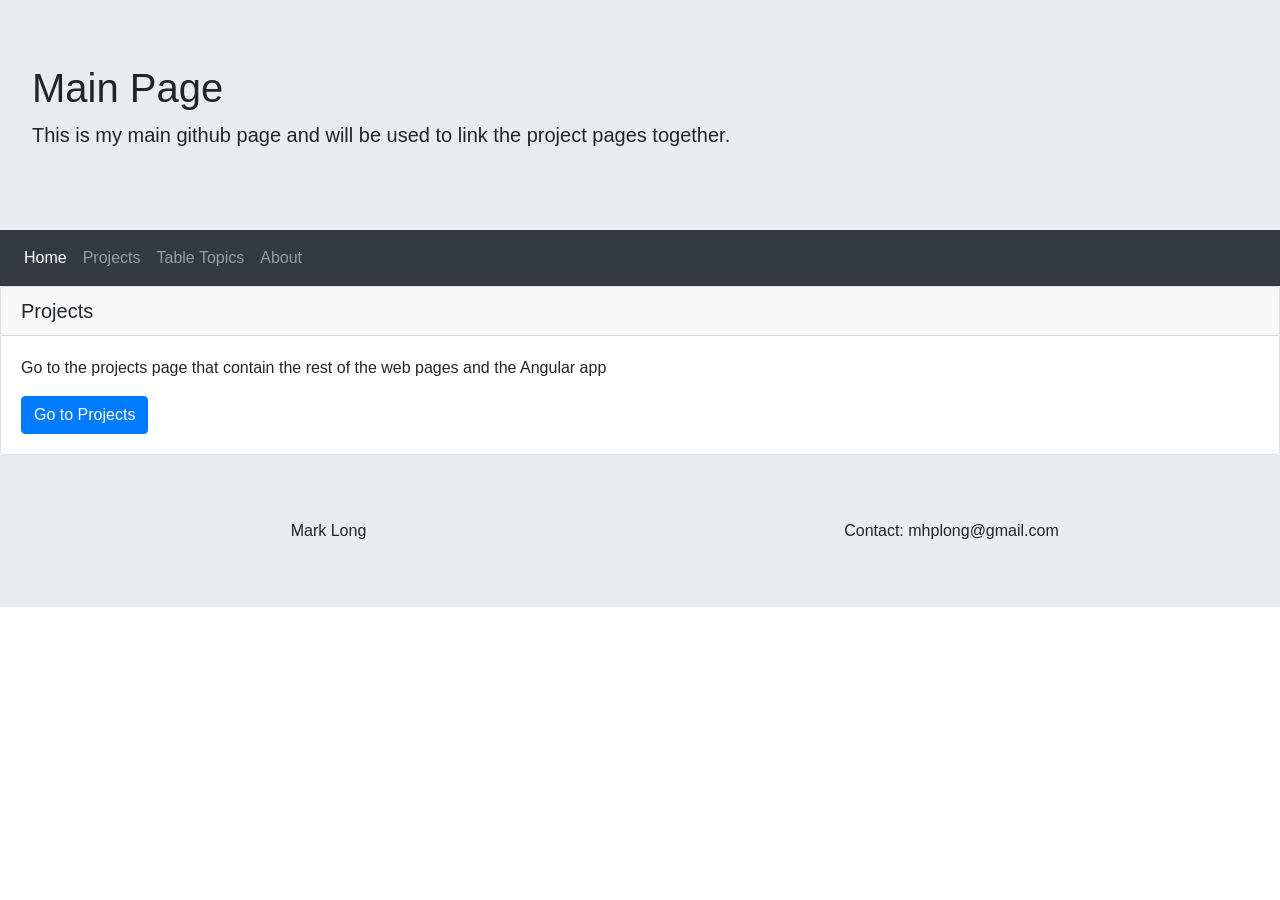
==== index.html @ f727f2ac "add Table Topics page and update navigation" ====
<!DOCTYPE html>
<html>

<head>
  <title>mhplong.github.io</title>
  <meta name="viewport" content="width=device-width, initial-scale=1, shrink-to-fit=no">
  <link rel="stylesheet" href="https://stackpath.bootstrapcdn.com/bootstrap/4.1.3/css/bootstrap.min.css" integrity="sha384-MCw98/SFnGE8fJT3GXwEOngsV7Zt27NXFoaoApmYm81iuXoPkFOJwJ8ERdknLPMO"
    crossorigin="anonymous">
  <script src="https://code.jquery.com/jquery-3.3.1.slim.min.js" integrity="sha384-q8i/X+965DzO0rT7abK41JStQIAqVgRVzpbzo5smXKp4YfRvH+8abtTE1Pi6jizo"
    crossorigin="anonymous"></script>
  <script src="https://cdnjs.cloudflare.com/ajax/libs/popper.js/1.14.3/umd/popper.min.js" integrity="sha384-ZMP7rVo3mIykV+2+9J3UJ46jBk0WLaUAdn689aCwoqbBJiSnjAK/l8WvCWPIPm49"
    crossorigin="anonymous"></script>
  <script src="https://stackpath.bootstrapcdn.com/bootstrap/4.1.3/js/bootstrap.min.js" integrity="sha384-ChfqqxuZUCnJSK3+MXmPNIyE6ZbWh2IMqE241rYiqJxyMiZ6OW/JmZQ5stwEULTy"
    crossorigin="anonymous"></script>
  <link rel="stylesheet" type="text/css" href="main.css" />
</head>

<body>
  <div class="jumbotron">
    <h1>Main Page</h1>
    <p class="lead">This is my main github page and will be used to link the project pages together.</p>
  </div>

  <div class="navbar navbar-expand-md navbar-dark bg-dark">
    <button class="navbar-toggler" type="button" data-toggle="collapse" data-target="#items">
      <span class="navbar-toggler-icon"></span>
    </button>
    <div class="collapse navbar-collapse" id="items">
      <ul class="navbar-nav mr-auto">
        <li class="nav-item active">
          <a class="nav-link" href="#">Home</a>
        </li>
        <li class="nav-item">
          <a class="nav-link" href="Projects/">Projects</a>
        </li>
        <li class="nav-item">
          <a class="nav-link" href="tabletopics.html">Table Topics</a>
        </li>
        <li class="nav-item">
          <a class="nav-link" href="about.html">About</a>
        </li>
      </ul>
    </div>
  </div>
</body>

<div class="card-group">
  <div class="card">
    <h5 class="card-header">Projects</h5>
    <div class="card-body">
      <p class="card-text">Go to the projects page that contain the rest of the web pages and the Angular app</p>
      <a href="Projects/" class="btn btn-primary">Go to Projects</a>
    </div>
  </div>
</div>

<footer class="jumbotron text-center">
  <div class="row">
    <div class="col">Mark Long</div>
    <div class="col">Contact: mhplong@gmail.com</div>
  </div>
</footer>

</html>
---- main.css ----
.jumbotron {
  border-radius: 0;
  margin: 0;
}
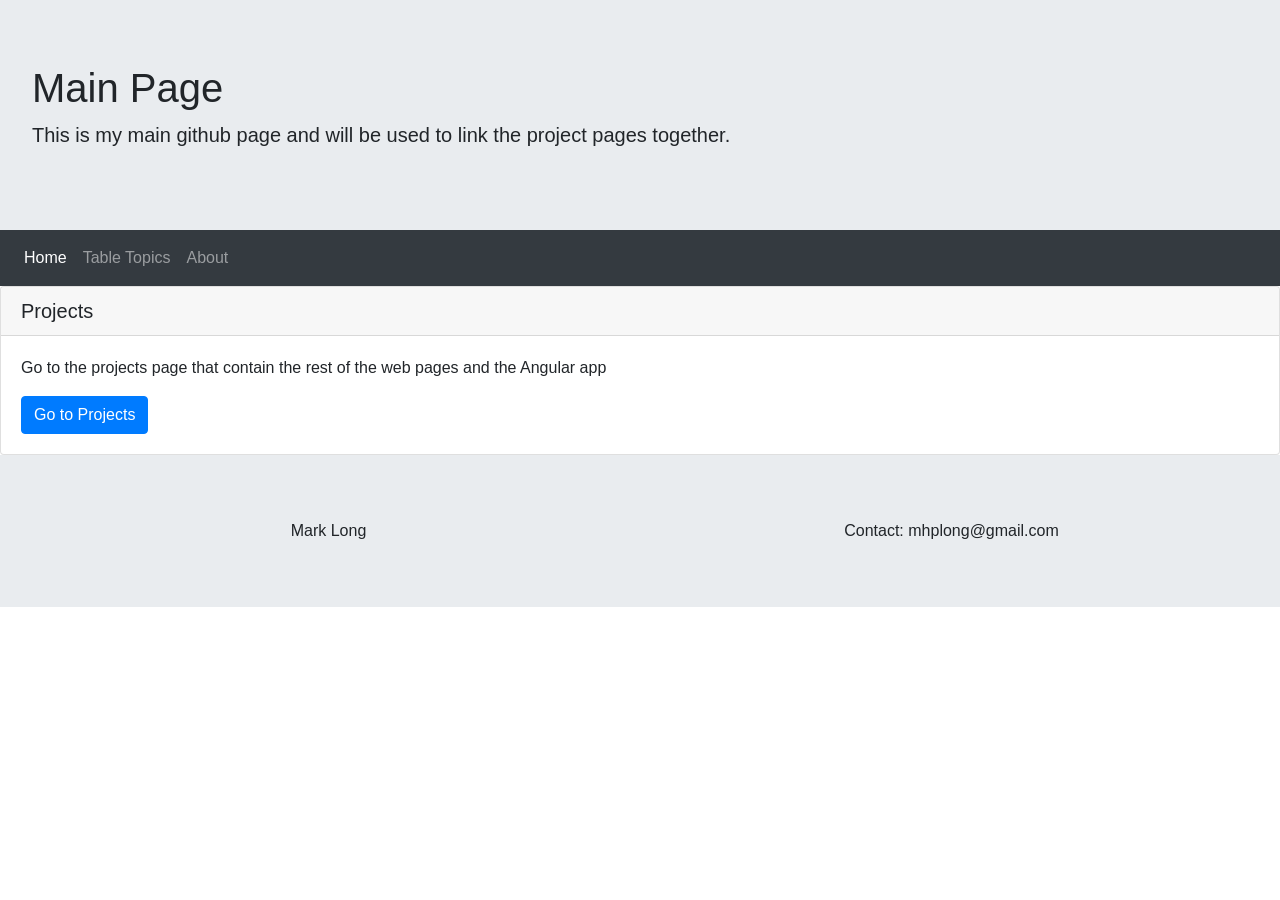
==== commit c3f426e8: "update navigation by removing Projects link and updating Table Topics content" ====
--- a/index.html
+++ b/index.html
@@ -31,9 +31,6 @@
           <a class="nav-link" href="#">Home</a>
         </li>
         <li class="nav-item">
-          <a class="nav-link" href="Projects/">Projects</a>
-        </li>
-        <li class="nav-item">
           <a class="nav-link" href="tabletopics.html">Table Topics</a>
         </li>
         <li class="nav-item">
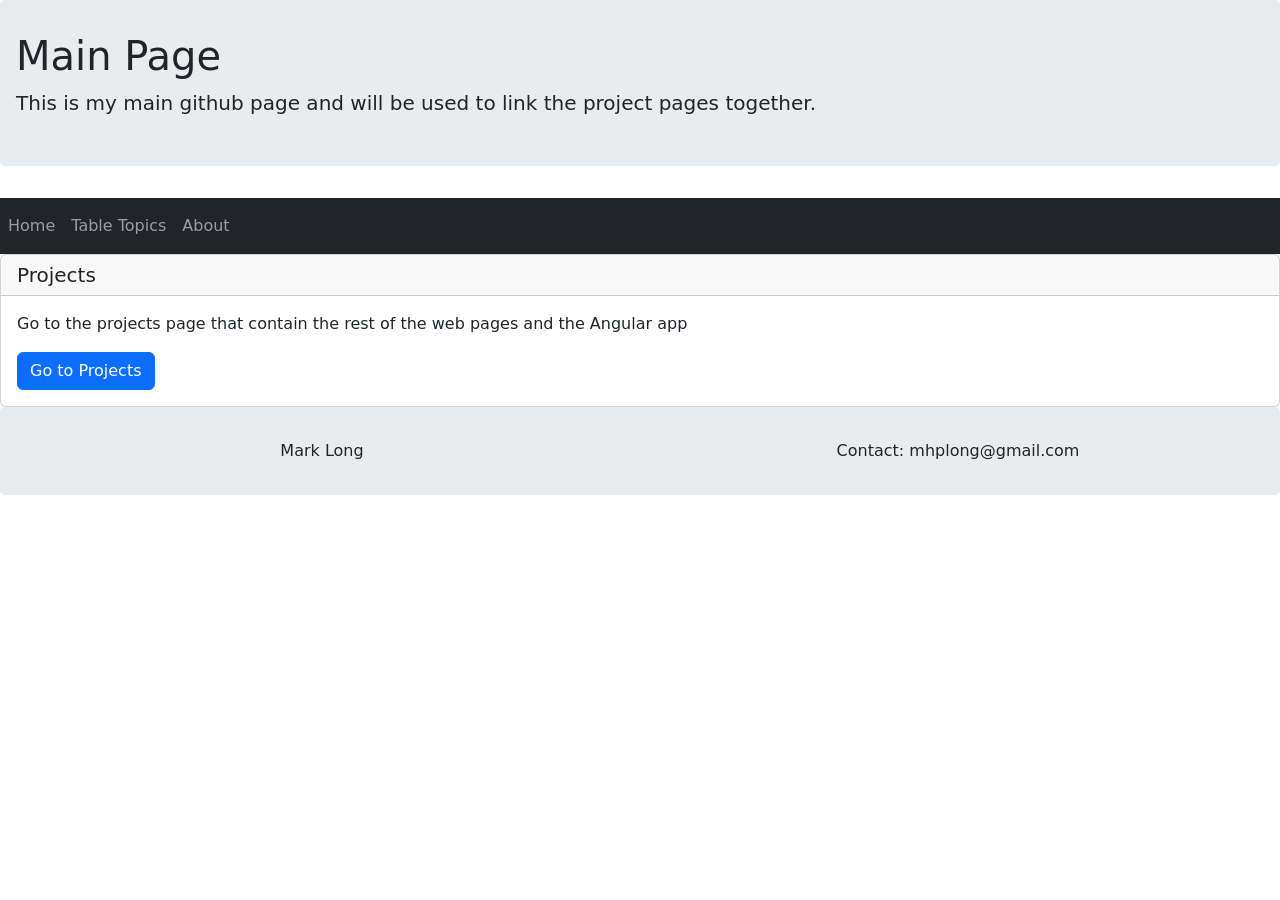
==== commit 2769b22d: "update HTML and CSS files to Bootstrap 5, enhance navbar functionality, and improve layout styling" ====
--- a/index.html
+++ b/index.html
@@ -4,13 +4,13 @@
 <head>
   <title>mhplong.github.io</title>
   <meta name="viewport" content="width=device-width, initial-scale=1, shrink-to-fit=no">
-  <link rel="stylesheet" href="https://stackpath.bootstrapcdn.com/bootstrap/4.1.3/css/bootstrap.min.css" integrity="sha384-MCw98/SFnGE8fJT3GXwEOngsV7Zt27NXFoaoApmYm81iuXoPkFOJwJ8ERdknLPMO"
-    crossorigin="anonymous">
-  <script src="https://code.jquery.com/jquery-3.3.1.slim.min.js" integrity="sha384-q8i/X+965DzO0rT7abK41JStQIAqVgRVzpbzo5smXKp4YfRvH+8abtTE1Pi6jizo"
-    crossorigin="anonymous"></script>
-  <script src="https://cdnjs.cloudflare.com/ajax/libs/popper.js/1.14.3/umd/popper.min.js" integrity="sha384-ZMP7rVo3mIykV+2+9J3UJ46jBk0WLaUAdn689aCwoqbBJiSnjAK/l8WvCWPIPm49"
-    crossorigin="anonymous"></script>
-  <script src="https://stackpath.bootstrapcdn.com/bootstrap/4.1.3/js/bootstrap.min.js" integrity="sha384-ChfqqxuZUCnJSK3+MXmPNIyE6ZbWh2IMqE241rYiqJxyMiZ6OW/JmZQ5stwEULTy"
+  <link href="https://cdn.jsdelivr.net/npm/bootstrap@5.3.8/dist/css/bootstrap.min.css" rel="stylesheet"
+    integrity="sha384-sRIl4kxILFvY47J16cr9ZwB07vP4J8+LH7qKQnuqkuIAvNWLzeN8tE5YBujZqJLB" crossorigin="anonymous">
+  <script src="https://cdn.jsdelivr.net/npm/@popperjs/core@2.11.8/dist/umd/popper.min.js"></script>
+  <script src="https://code.jquery.com/jquery-3.7.1.min.js"
+    integrity="sha256-/JqT3SQfawRcv/BIHPThkBvs0OEvtFFmqPF/lYI/Cxo=" crossorigin="anonymous"></script>
+  <script src="https://cdn.jsdelivr.net/npm/bootstrap@5.3.8/dist/js/bootstrap.bundle.min.js"
+    integrity="sha384-FKyoEForCGlyvwx9Hj09JcYn3nv7wiPVlz7YYwJrWVcXK/BmnVDxM+D2scQbITxI"
     crossorigin="anonymous"></script>
   <link rel="stylesheet" type="text/css" href="main.css" />
 </head>
@@ -22,11 +22,11 @@
   </div>
 
   <div class="navbar navbar-expand-md navbar-dark bg-dark">
-    <button class="navbar-toggler" type="button" data-toggle="collapse" data-target="#items">
+    <button class="navbar-toggler" type="button" data-bs-toggle="collapse" data-bs-target="#items">
       <span class="navbar-toggler-icon"></span>
     </button>
     <div class="collapse navbar-collapse" id="items">
-      <ul class="navbar-nav mr-auto">
+      <ul class="navbar-nav me-auto">
         <li class="nav-item active">
           <a class="nav-link" href="#">Home</a>
         </li>
--- a/main.css
+++ b/main.css
@@ -1,4 +1,14 @@
+.mainTitle {
+  background-color: whitesmoke;
+}
+
+footer {
+  background-color: whitesmoke;
+}
+
 .jumbotron {
-  border-radius: 0;
-  margin: 0;
+    padding: 2rem 1rem;
+    margin-bottom: 2rem;
+    background-color: #e9ecef;
+    border-radius: .3rem;
 }
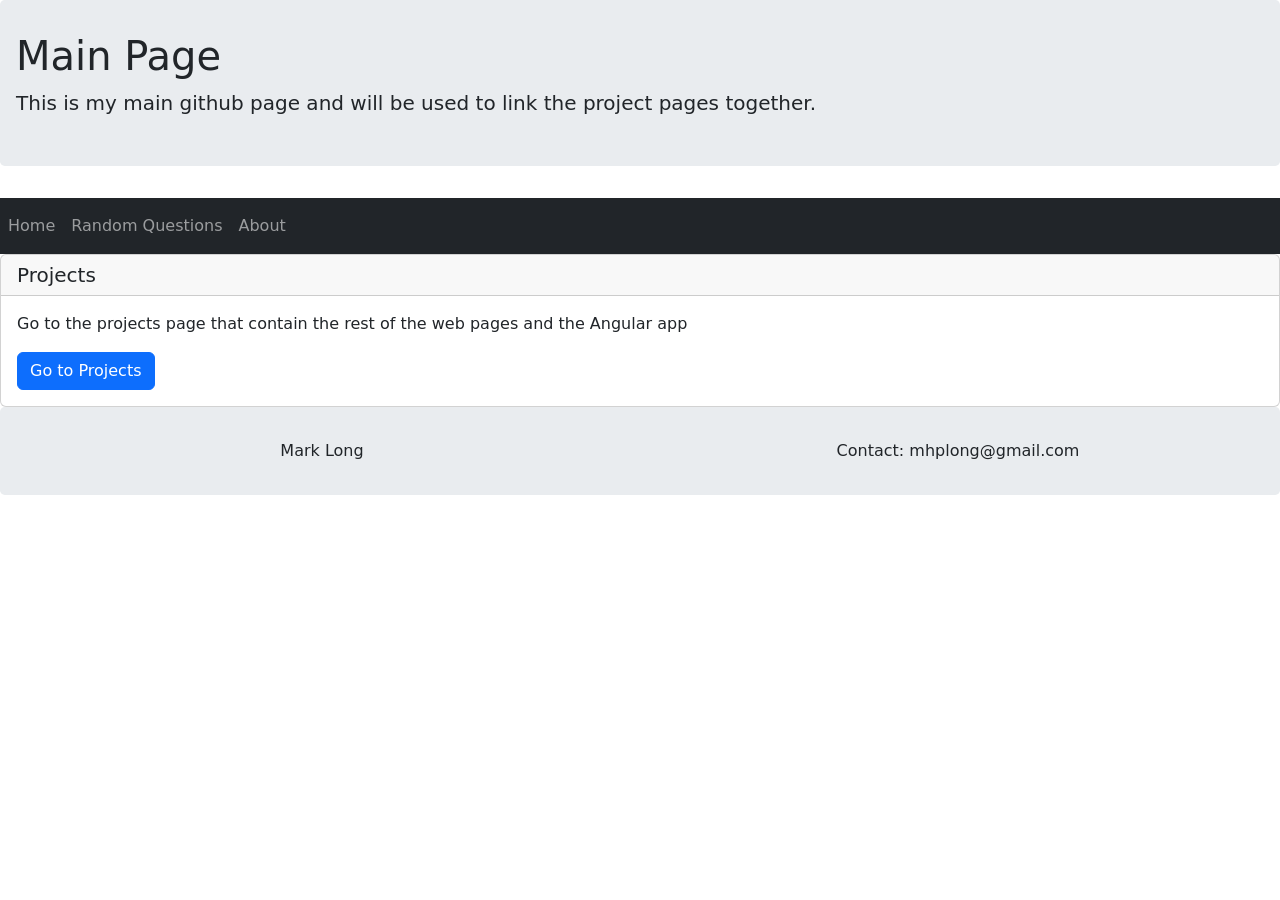
==== commit f46ec57d: "Rename "Table Topics" to "Random Questions" in navigation and headings for consistency" ====
--- a/index.html
+++ b/index.html
@@ -4,15 +4,11 @@
 <head>
   <title>mhplong.github.io</title>
   <meta name="viewport" content="width=device-width, initial-scale=1, shrink-to-fit=no">
-  <link href="https://cdn.jsdelivr.net/npm/bootstrap@5.3.8/dist/css/bootstrap.min.css" rel="stylesheet"
-    integrity="sha384-sRIl4kxILFvY47J16cr9ZwB07vP4J8+LH7qKQnuqkuIAvNWLzeN8tE5YBujZqJLB" crossorigin="anonymous">
-  <script src="https://cdn.jsdelivr.net/npm/@popperjs/core@2.11.8/dist/umd/popper.min.js"></script>
-  <script src="https://code.jquery.com/jquery-3.7.1.min.js"
-    integrity="sha256-/JqT3SQfawRcv/BIHPThkBvs0OEvtFFmqPF/lYI/Cxo=" crossorigin="anonymous"></script>
-  <script src="https://cdn.jsdelivr.net/npm/bootstrap@5.3.8/dist/js/bootstrap.bundle.min.js"
-    integrity="sha384-FKyoEForCGlyvwx9Hj09JcYn3nv7wiPVlz7YYwJrWVcXK/BmnVDxM+D2scQbITxI"
-    crossorigin="anonymous"></script>
-  <link rel="stylesheet" type="text/css" href="main.css" />
+  <link href="dist/bootstrap/css/bootstrap.min.css" rel="stylesheet">
+  <script src="dist/jquery/jquery.min.js"></script>
+  <script src="dist/popper/umd/popper.min.js"></script>
+  <script src="dist/bootstrap/js/bootstrap.bundle.min.js"></script>
+  <link rel="stylesheet" type="text/css" href="css/main.css" />
 </head>
 
 <body>
@@ -31,7 +27,7 @@
           <a class="nav-link" href="#">Home</a>
         </li>
         <li class="nav-item">
-          <a class="nav-link" href="tabletopics.html">Table Topics</a>
+          <a class="nav-link" href="tabletopics.html">Random Questions</a>
         </li>
         <li class="nav-item">
           <a class="nav-link" href="about.html">About</a>
@@ -39,17 +35,17 @@
       </ul>
     </div>
   </div>
-</body>
 
-<div class="card-group">
-  <div class="card">
-    <h5 class="card-header">Projects</h5>
-    <div class="card-body">
-      <p class="card-text">Go to the projects page that contain the rest of the web pages and the Angular app</p>
-      <a href="Projects/" class="btn btn-primary">Go to Projects</a>
+  <div class="card-group">
+    <div class="card">
+      <h5 class="card-header">Projects</h5>
+      <div class="card-body">
+        <p class="card-text">Go to the projects page that contain the rest of the web pages and the Angular app</p>
+        <a href="Projects/" class="btn btn-primary">Go to Projects</a>
+      </div>
     </div>
   </div>
-</div>
+</body>
 
 <footer class="jumbotron text-center">
   <div class="row">
--- a/css/main.css
+++ b/css/main.css
@@ -0,0 +1,14 @@
+.mainTitle {
+  background-color: whitesmoke;
+}
+
+footer {
+  background-color: whitesmoke;
+}
+
+.jumbotron {
+    padding: 2rem 1rem;
+    margin-bottom: 2rem;
+    background-color: #e9ecef;
+    border-radius: .3rem;
+}
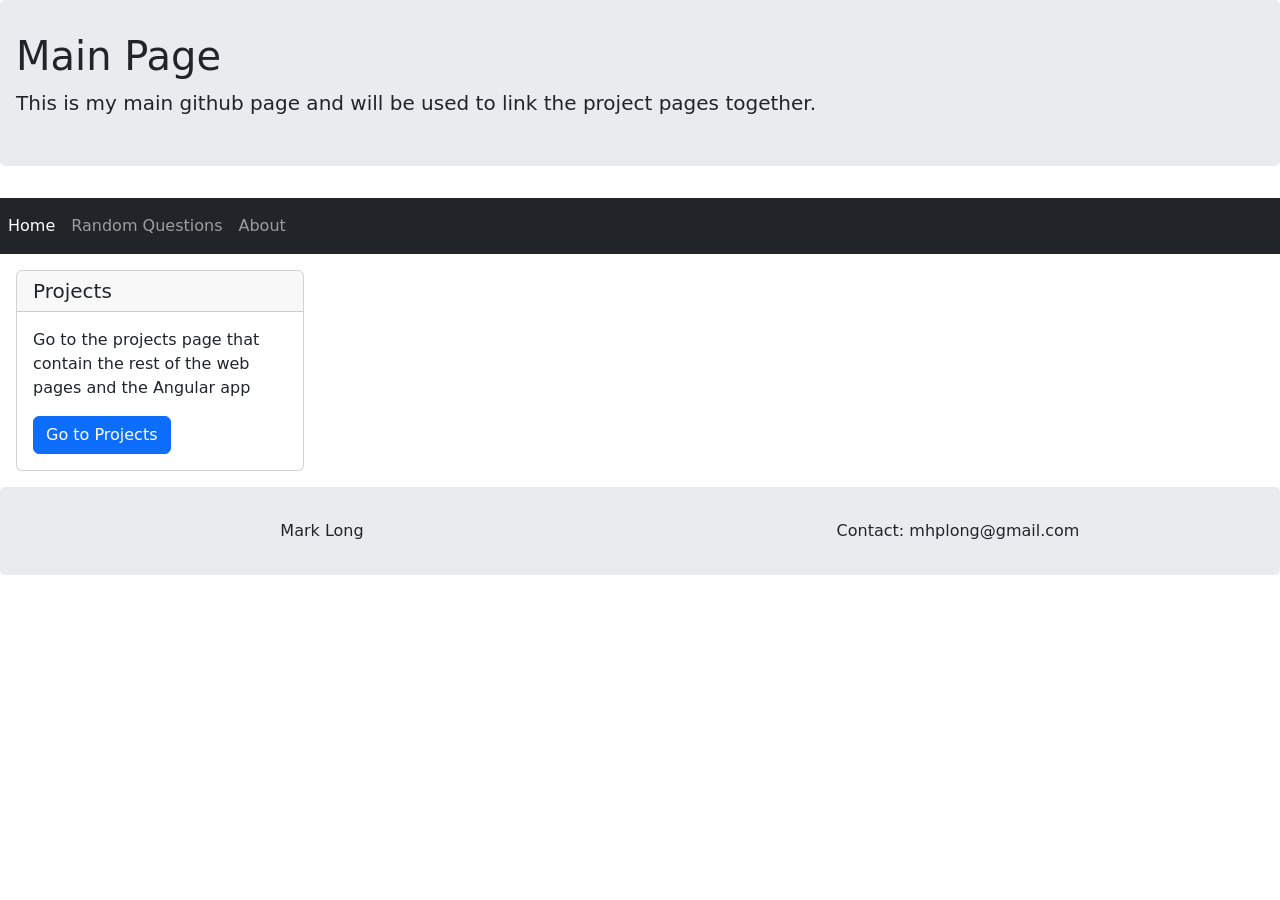
==== commit 1b793ee4: "Implement modular navigation and question card components: add nav-bar custom element, refactor HTML" ====
--- a/index.html
+++ b/index.html
@@ -8,6 +8,7 @@
   <script src="dist/jquery/jquery.min.js"></script>
   <script src="dist/popper/umd/popper.min.js"></script>
   <script src="dist/bootstrap/js/bootstrap.bundle.min.js"></script>
+  <script type="module" src="js/index.js"></script>
   <link rel="stylesheet" type="text/css" href="css/main.css" />
 </head>
 
@@ -17,27 +18,10 @@
     <p class="lead">This is my main github page and will be used to link the project pages together.</p>
   </div>
 
-  <div class="navbar navbar-expand-md navbar-dark bg-dark">
-    <button class="navbar-toggler" type="button" data-bs-toggle="collapse" data-bs-target="#items">
-      <span class="navbar-toggler-icon"></span>
-    </button>
-    <div class="collapse navbar-collapse" id="items">
-      <ul class="navbar-nav me-auto">
-        <li class="nav-item active">
-          <a class="nav-link" href="#">Home</a>
-        </li>
-        <li class="nav-item">
-          <a class="nav-link" href="tabletopics.html">Random Questions</a>
-        </li>
-        <li class="nav-item">
-          <a class="nav-link" href="about.html">About</a>
-        </li>
-      </ul>
-    </div>
-  </div>
+  <nav-bar current-page="Home"></nav-bar>
 
-  <div class="card-group">
-    <div class="card">
+  <div class="d-flex justify-content-start m-3">
+    <div class="card" style="width: 18rem;">
       <h5 class="card-header">Projects</h5>
       <div class="card-body">
         <p class="card-text">Go to the projects page that contain the rest of the web pages and the Angular app</p>
@@ -45,7 +29,7 @@
       </div>
     </div>
   </div>
-</body>
+
 
 <footer class="jumbotron text-center">
   <div class="row">
@@ -54,4 +38,6 @@
   </div>
 </footer>
 
+</body>
+
 </html>
